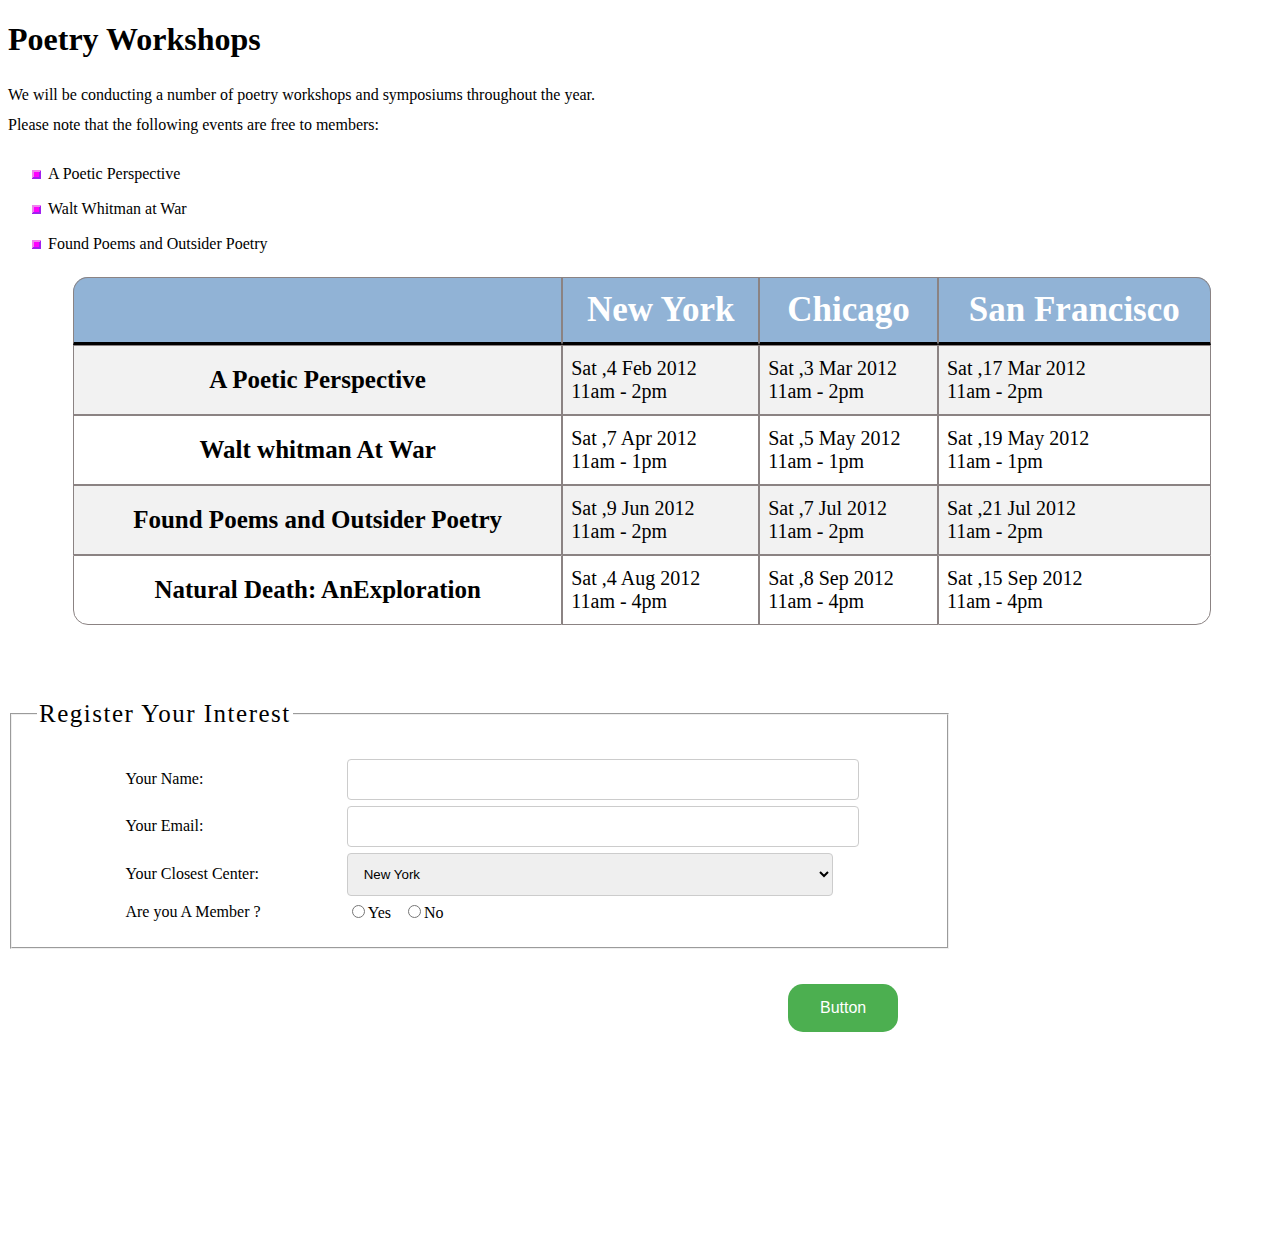
==== task 3/task3.html @ 3da39d29 "first" ====
<!DOCTYPE html>
<html lang="en">
<head>
    <meta charset="UTF-8">
    <meta http-equiv="X-UA-Compatible" content="IE=edge">
    <meta name="viewport" content="width=device-width, initial-scale=1.0">
    <title>Document</title>
    <link rel="stylesheet" href="style.css">
</head>

<body>
    <h1>Poetry Workshops</h1>
    <p>We will be conducting a number of poetry workshops and symposiums throughout the year.<br>Please note that the following events are free to members:</p>
    <ul>
        <li>A Poetic Perspective</li>
        <li>Walt Whitman at War</li>
        <li>Found Poems and Outsider Poetry</li>
    </ul>
    <table id="customers">
        <tr id="tr1">
         <th></th>
          <th>New York</th>
          <th>Chicago</th>
          <th>San Francisco</th>
        </tr>
        <tr>
        <th class="sideheading">A Poetic Perspective</th>
          <td>Sat ,4 Feb 2012<br>11am - 2pm</td>
          <td>Sat ,3 Mar 2012<br>11am - 2pm</td>
          <td>Sat ,17 Mar 2012<br>11am - 2pm</td>
        </tr>
        <tr>
            <th class="sideheading">Walt whitman At War</th>
              <td>Sat ,7 Apr 2012<br>11am - 1pm</td>
              <td>Sat ,5 May 2012<br>11am - 1pm</td>
              <td>Sat ,19 May 2012<br>11am - 1pm</td>
            </tr>
            <tr>
                <th class="sideheading">Found Poems and Outsider Poetry</th>
                  <td>Sat ,9 Jun 2012<br>11am - 2pm</td>
                  <td>Sat ,7 Jul 2012<br>11am - 2pm</td>
                  <td>Sat ,21 Jul 2012<br>11am - 2pm</td>
                </tr>
                <tr id="tr5">
                    <th class="sideheading">Natural Death: AnExploration</th>
                      <td>Sat ,4 Aug 2012<br>11am - 4pm</td>
                      <td>Sat ,8 Sep 2012<br>11am - 4pm</td>
                      <td>Sat ,15 Sep 2012<br>11am - 4pm</td>
                    </tr>
    </table>

    <form action="">
        <fieldset>
            <legend>Register Your Interest</legend>
            <div class="row">
                <div class="col-25">
                  <label >Your Name:</label>
                </div>
                <div class="col-75">
                  <input type="text" >
                </div>
            </div>
            <div class="row">
                <div class="col-25">
                  <label >Your Email:</label>
                </div>
                <div class="col-75">
                  <input type="text"  >
                </div>
            </div>
            <div class="row">
                <div class="col-25">
                    <label>Your Closest Center:</label>
                </div>
                <div class="col-75">
                    <select>
                        <option value="audi">Chicago</option>
                        <option value="saab">London</option>
                        <option value="opel">San Francisco</option>
                        <option value="volvo" selected>New York</option>
                        <option value="audi">Hong Kong</option>
                      </select>
                </div>
            </div>
            <div class="row">
                <div class="col-25">
                    <label>Are you A Member ?</label>
                </div>
                <div class="col-75">
                   
                  <input type="radio"  name="om" >Yes
                     
                  <input type="radio"  name="om"  >No
                </div>
            </div>



        </fieldset>
        <button class="button">Button</button>
    </form>

</body>
</html>
---- task 3/style.css ----
p{
    line-height: 30px;
}
ul {
    list-style-image:url('sqpurple.gif');
  }
  ul li {
      line-height: 35px;
  }
 
  #customers {
    font-family: Arial, Helvetica, sans-serif;
  border-spacing: 0px;
    width: 90%;
    margin-left: 65px;
    
  }
  
  #customers td, #customers th {
    border: 1px solid rgb(139, 131, 131);
    padding: 8px;
  }
  #customers #tr1 th:nth-child(1){

    border-top-left-radius: 15px;
  }
  #customers #tr1 th:nth-child(4){

    border-top-right-radius: 15px;
  }
  #customers #tr1 th:nth-child(1) ,#customers #tr1 th:nth-child(2),#customers #tr1 th:nth-child(3) ,#customers #tr1 th:nth-child(4){
    border-bottom: 3px solid black;
  }
  #customers #tr5 th:nth-child(1){
    border-bottom-left-radius: 15px;
  }
  #customers #tr5 td:nth-child(4){
    border-bottom-right-radius: 15px;
  }
  
  #customers #tr1 th{
    font-size: 35px;
    font-family: cursive;
  }
  #customers tr:nth-child(1){background-color: #91B3D6;border-bottom: 3px solid black;}
  #customers tr:nth-child(even){background-color: #f2f2f2;}
  
  /*#customers tr:hover {background-color: #ddd;}*/
  #customers tr td{
    font-family: fantasy;
    font-size: 20px;
  }
  #customers th {
    padding-top: 12px;
    padding-bottom: 12px;
    text-align: left;
    color: white;
    text-align: center;
  }
  #customers tr .sideheading{
    color: black;
    padding: 20px;
     font-family: Georgia, serif;
     font-size: 25px;
  }


  fieldset{
      margin-top: 75px;
      width: 70%;
      padding: 25px;
  } 
  fieldset legend{
    font-size: 25px;
    letter-spacing: 1.5px;

  }

  input[type=text], select, textarea {
    width: 100%;
    padding: 12px;
    border: 1px solid #ccc;
    border-radius: 4px;
    resize: vertical;
  }
  

  
  input[type=submit] {
    background-color: #4CAF50;
    color: white;
    padding: 12px 20px;
    border: none;
    border-radius: 4px;
    cursor: pointer;
    float: right;
  }
  
  input[type=submit]:hover {
    background-color: #45a049;
  }
  
  
  .col-25 {
    float: left;
    width: 25%;
    margin-top: 6px;
  }
  
  .col-75 {
    float: left;
    width: 55%;
    margin-top: 6px;
  }
  .button {
    background-color: #4CAF50;
    border: none;
    
    color: white;
    padding: 15px 32px;
    text-align: center;
    text-decoration: none;
    display: inline-block;
    font-size: 16px;
   
    margin:35px 0px 200px 780px;
    cursor: pointer;
    border-radius:15px
  }
  .button:hover{
      background-color: white;
      color: black;
  }
  input[type=text]:focus ,  input[type=text]:hover{
    background-color: grey;
    outline: 1px solid black;
  }

  .row{
display: flex;
justify-content: center;
align-items: center;
  }
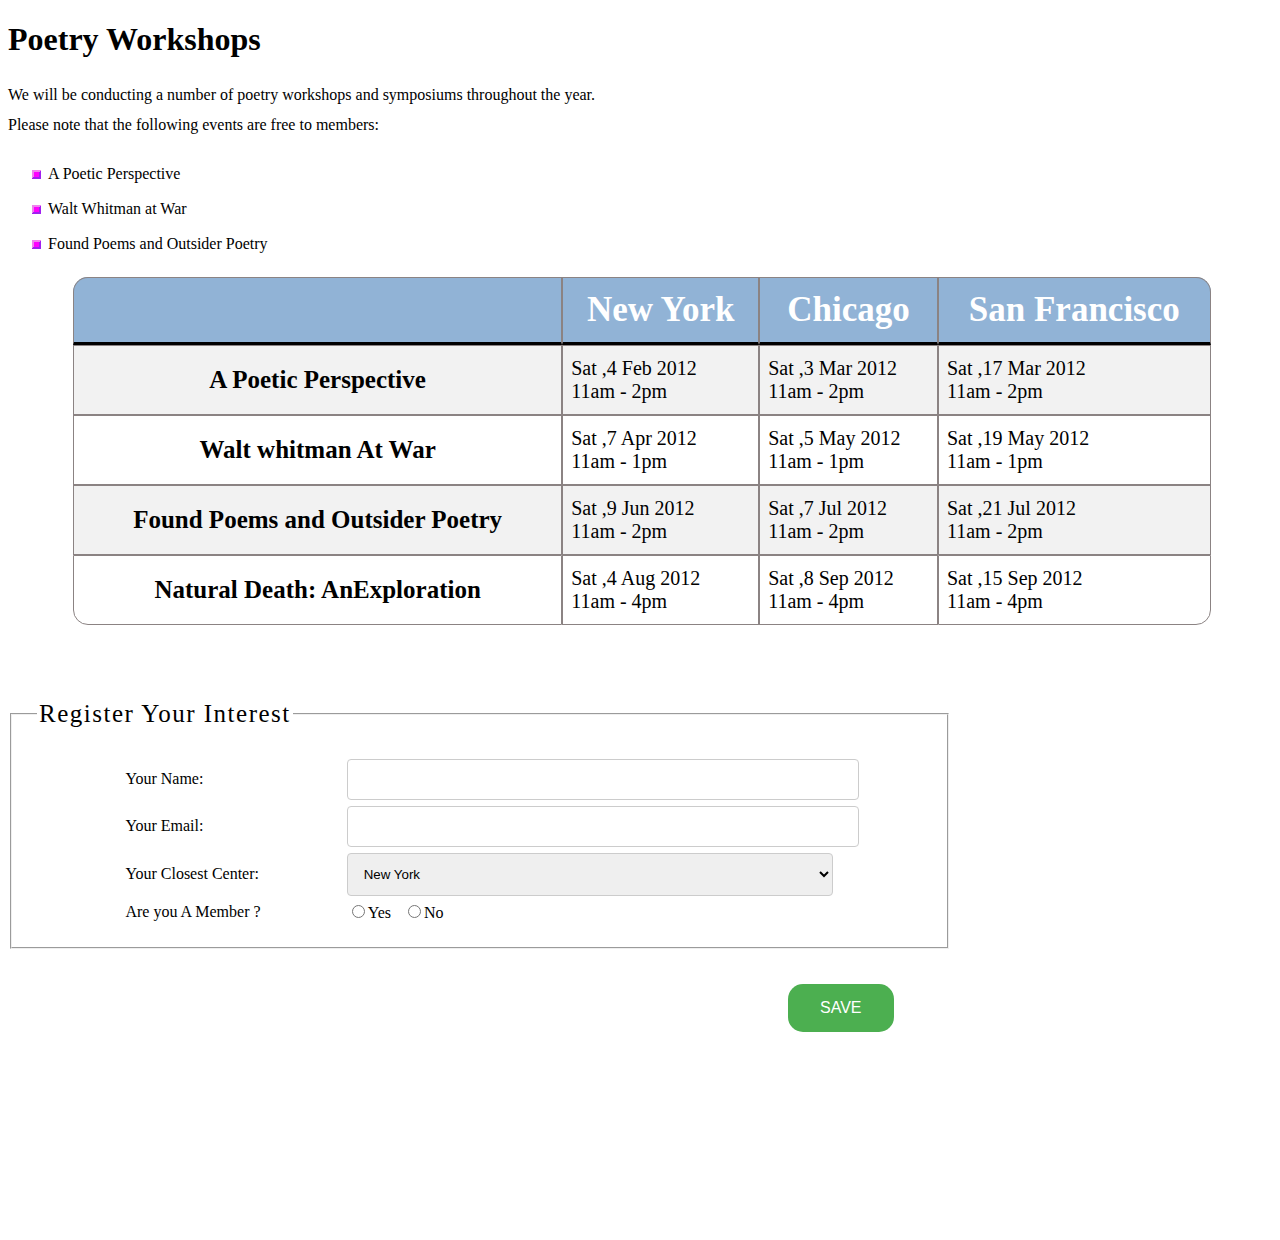
==== commit 0698f4f5: "hello" ====
--- a/task 3/task3.html
+++ b/task 3/task3.html
@@ -97,7 +97,7 @@
 
 
         </fieldset>
-        <button class="button">Button</button>
+        <button class="button">SAVE</button>
     </form>
 
 </body>
